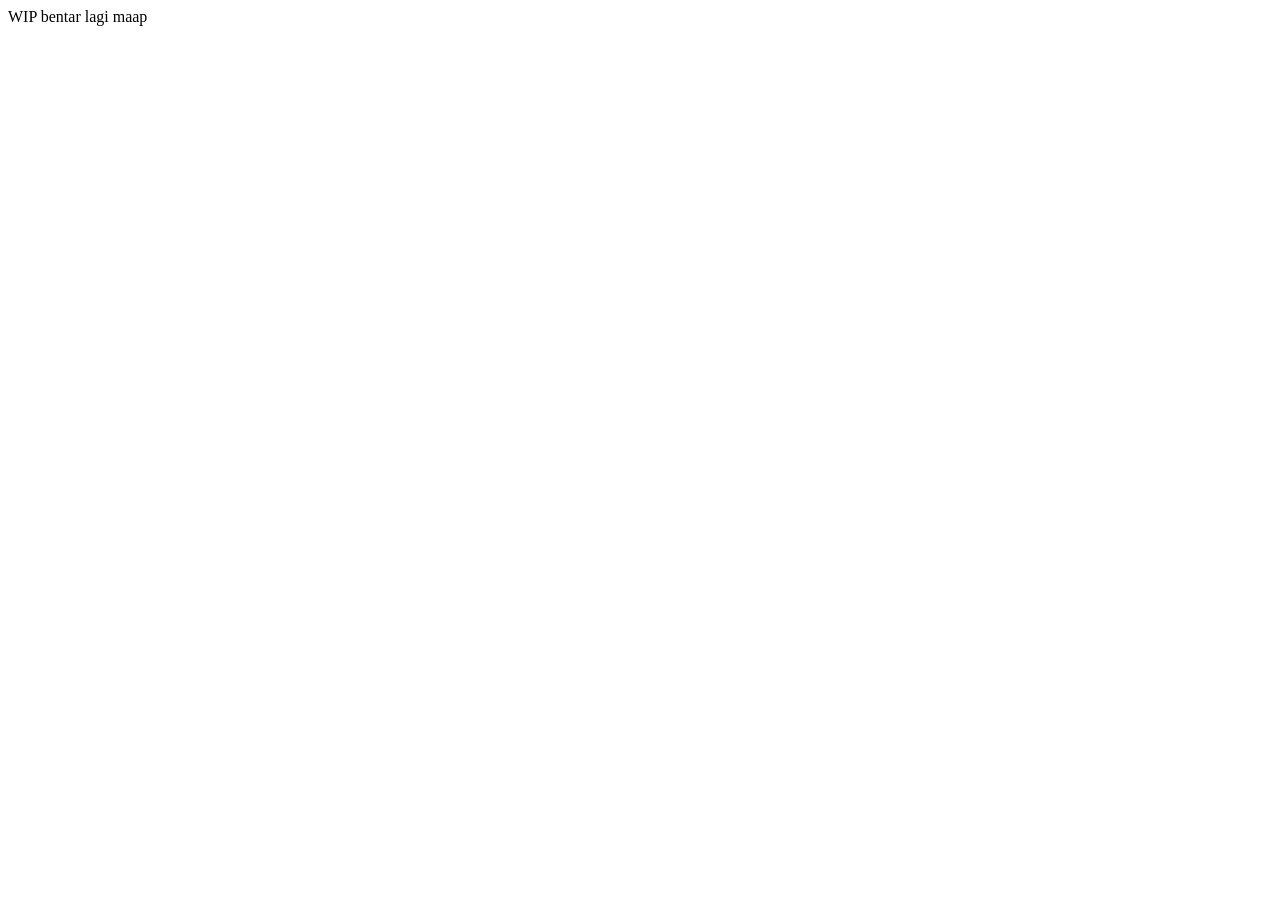
==== index.html @ 9d4cbb8c "Create index.html" ====
<!DOCTYPE html>
<html lang="en">
<head>
    <meta charset="UTF-8">
    <meta name="viewport" content="width=device-width, initial-scale=1.0">
    <title>Cold Case Database</title>
</head>
<body>
    WIP bentar lagi maap
</body>
</html>
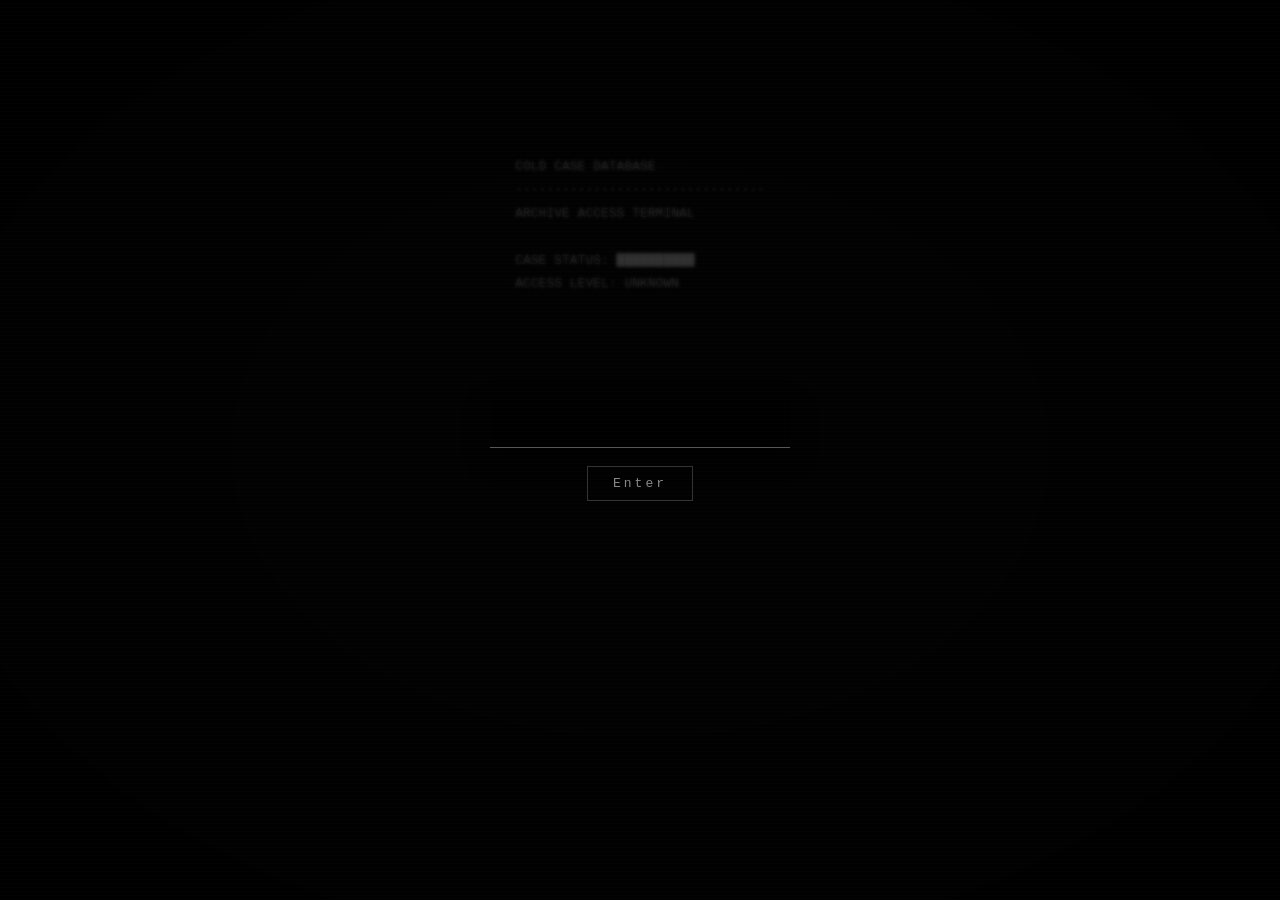
==== commit c0cd6db9: "mcn so cool" ====
--- a/index.html
+++ b/index.html
@@ -1,11 +1,19 @@
-<!DOCTYPE html>
-<html lang="en">
-<head>
-    <meta charset="UTF-8">
-    <meta name="viewport" content="width=device-width, initial-scale=1.0">
-    <title>Cold Case Database</title>
-</head>
-<body>
-    WIP bentar lagi maap
-</body>
-</html>
+<!DOCTYPE html>
+<html lang="en">
+<head>
+    <meta charset="UTF-8">
+    <meta name="viewport" content="width=device-width, initial-scale=1.0">
+    <link rel="stylesheet" href="css/style.css">
+    <link rel="shortcut icon" href="assets/public-cloud-icon.svg" type="image/svg">
+    <title>Cold Case Database</title>
+</head>
+<body>
+    <div id="main">
+        <input type="text" id="code-input">
+        <p id="error" class="error">Incorrect</p>
+        <button type="button" id="submit-button">Enter</button>
+    </div>
+
+    <script src="js/script.js"></script>
+</body>
+</html>
--- a/css/style.css
+++ b/css/style.css
@@ -0,0 +1,514 @@
+* {
+    box-sizing: border-box;
+}
+
+html,
+body {
+    margin: 0;
+    padding: 0;
+    width: 100%;
+    min-height: 100%;
+}
+
+body {
+    background: #020202;
+    color: #aaa;
+    font-family: "Courier New", monospace;
+    overflow: hidden;
+
+    /* subtle old-monitor glow */
+    text-shadow: 0 0 4px rgba(180, 180, 180, 0.25);
+}
+
+body::before {
+    content: "";
+    position: fixed;
+    inset: 0;
+
+    pointer-events: none;
+
+    background:
+        repeating-linear-gradient(
+            0deg,
+            rgba(255, 255, 255, 0.025) 0px,
+            rgba(255, 255, 255, 0.025) 1px,
+            transparent 1px,
+            transparent 4px
+        );
+
+    z-index: 100;
+    opacity: 0.45;
+
+    animation: scanlines 0.12s linear infinite;
+}
+
+body::after {
+    content: "";
+    position: fixed;
+    inset: 0;
+
+    pointer-events: none;
+
+    background:
+        radial-gradient(
+            ellipse at center,
+            transparent 45%,
+            rgba(0, 0, 0, 0.35) 70%,
+            rgba(0, 0, 0, 0.9) 100%
+        );
+
+    z-index: 99;
+}
+
+
+#main {
+    position: relative;
+
+    display: flex;
+    flex-direction: column;
+
+    width: 100%;
+    min-height: 100vh;
+
+    justify-content: center;
+    align-items: center;
+
+    animation: monitorFlicker 8s infinite;
+}
+
+
+#main::before {
+    content:
+        "COLD CASE DATABASE\A"
+        "--------------------------------\A"
+        "ARCHIVE ACCESS TERMINAL\A"
+        "\A"
+        "CASE STATUS: ██████████\A"
+        "ACCESS LEVEL: UNKNOWN";
+
+    white-space: pre;
+
+    position: absolute;
+
+    top: 25%;
+    left: 50%;
+
+    transform: translate(-50%, -50%);
+
+    color: rgba(150, 150, 150, 0.055);
+
+    font-size: 13px;
+    line-height: 1.8;
+
+    pointer-events: none;
+
+    text-align: left;
+}
+
+
+#code-input {
+    position: relative;
+    z-index: 2;
+
+    width: 300px;
+    max-width: 75vw;
+
+    padding: 12px 14px;
+
+    background: rgba(0, 0, 0, 0.8);
+
+    color: #cfcfcf;
+
+    font-size: 20px;
+    font-family: "Courier New", monospace;
+
+    text-align: center;
+    letter-spacing: 5px;
+
+    border: none;
+    border-bottom: 1px solid #555;
+
+    outline: none;
+
+    border-radius: 0;
+
+    caret-color: #aaa;
+
+    box-shadow:
+        0 8px 25px rgba(0, 0, 0, 0.8);
+
+    transition:
+        border-color 0.2s ease,
+        box-shadow 0.2s ease;
+}
+
+#code-input::placeholder {
+    color: #333;
+    letter-spacing: 2px;
+}
+
+#code-input:focus {
+    border-bottom-color: #aaa;
+
+    box-shadow:
+        0 8px 30px rgba(255, 255, 255, 0.04),
+        0 0 15px rgba(255, 255, 255, 0.04);
+}
+
+
+#error {
+    position: relative;
+    z-index: 2;
+
+    color: #777;
+
+    font-size: 13px;
+
+    letter-spacing: 3px;
+
+    margin-top: 15px;
+    margin-bottom: 0;
+
+    text-transform: uppercase;
+
+    animation: errorFlicker 1.8s infinite;
+}
+
+
+#submit-button {
+    position: relative;
+    z-index: 2;
+
+    margin-top: 18px;
+
+    padding: 9px 25px;
+
+    background: transparent;
+
+    color: #888;
+
+    font-family: "Courier New", monospace;
+    font-size: 13px;
+
+    letter-spacing: 3px;
+
+    border: 1px solid #333;
+
+    cursor: pointer;
+
+    transition:
+        color 0.2s ease,
+        border-color 0.2s ease,
+        background-color 0.2s ease;
+}
+
+#submit-button:hover {
+    color: #ddd;
+
+    border-color: #888;
+
+    background-color: rgba(255, 255, 255, 0.03);
+
+    box-shadow:
+        0 0 15px rgba(255, 255, 255, 0.05);
+}
+
+#submit-button:active {
+    transform: translateY(1px);
+}
+
+
+.hidden {
+    display: none;
+}
+
+
+body.unlocked {
+    animation:
+        screenGlitch 0.15s infinite,
+        screenDarken 3.5s forwards;
+}
+
+body.unlocked::before {
+    animation:
+        scanlines 0.05s linear infinite,
+        glitchLines 0.15s infinite;
+}
+
+body.unlocked #main {
+    animation: none;
+}
+
+body.wrong #main {
+    animation: terminalWrong 1.8s ease;
+}
+
+body.wrong #code-input {
+    animation: inputWrong 1.8s ease;
+}
+
+body.wrong #submit-button {
+    animation: buttonWrong 1.8s ease;
+}
+
+body.wrong .error {
+    animation: errorWrong 1.8s steps(2, end);
+}
+
+@keyframes terminalWrong {
+    0%,
+    100% {
+        transform: translate(0, 0);
+    }
+
+    8% {
+        transform: translate(-4px, 1px);
+    }
+
+    12% {
+        transform: translate(5px, -2px);
+    }
+
+    18% {
+        transform: translate(-6px, 2px);
+    }
+
+    25% {
+        transform: translate(4px, -1px);
+    }
+
+    35% {
+        transform: translate(-3px, 1px);
+    }
+
+    45% {
+        transform: translate(2px, 0);
+    }
+
+    60% {
+        transform: translate(-1px, 0);
+    }
+}
+
+@keyframes inputWrong {
+    0%,
+    100% {
+        transform: translateX(0);
+        opacity: 1;
+    }
+
+    15% {
+        transform: translateX(-8px);
+        opacity: 0.5;
+    }
+
+    20% {
+        transform: translateX(8px);
+        opacity: 1;
+    }
+
+    30% {
+        transform: translateX(-5px);
+        opacity: 0.7;
+    }
+
+    40% {
+        transform: translateX(4px);
+        opacity: 1;
+    }
+
+    55% {
+        transform: translateX(-2px);
+    }
+}
+
+@keyframes buttonWrong {
+    0%,
+    100% {
+        transform: translateX(0);
+    }
+
+    20% {
+        transform: translateX(4px);
+    }
+
+    25% {
+        transform: translateX(-4px);
+    }
+
+    30% {
+        transform: translateX(3px);
+    }
+
+    35% {
+        transform: translateX(0);
+    }
+}
+
+@keyframes errorWrong {
+    0% {
+        opacity: 1;
+        letter-spacing: 0;
+    }
+
+    15% {
+        opacity: 0;
+        letter-spacing: 5px;
+    }
+
+    25% {
+        opacity: 1;
+        letter-spacing: 1px;
+    }
+
+    40% {
+        opacity: 0.2;
+    }
+
+    50% {
+        opacity: 1;
+        letter-spacing: 4px;
+    }
+
+    65% {
+        opacity: 0.3;
+    }
+
+    75% {
+        opacity: 1;
+        letter-spacing: 1px;
+    }
+
+    100% {
+        opacity: 1;
+        letter-spacing: 0;
+    }
+}
+
+
+@keyframes scanlines {
+    from {
+        transform: translateY(0);
+    }
+
+    to {
+        transform: translateY(4px);
+    }
+}
+
+@keyframes monitorFlicker {
+    0%,
+    96%,
+    100% {
+        opacity: 1;
+    }
+
+    97% {
+        opacity: 0.85;
+    }
+
+    98% {
+        opacity: 0.95;
+    }
+
+    99% {
+        opacity: 0.7;
+    }
+}
+
+@keyframes errorFlicker {
+    0%,
+    90%,
+    100% {
+        opacity: 1;
+    }
+
+    92% {
+        opacity: 0.2;
+    }
+
+    94% {
+        opacity: 0.8;
+    }
+
+    96% {
+        opacity: 0.3;
+    }
+}
+
+@keyframes screenGlitch {
+    0% {
+        transform: translate(0);
+        filter: none;
+    }
+
+    25% {
+        transform: translate(-2px, 1px);
+        filter: contrast(1.5);
+    }
+
+    50% {
+        transform: translate(2px, -1px);
+        filter: invert(0.1);
+    }
+
+    75% {
+        transform: translate(-1px, 2px);
+        filter: contrast(2);
+    }
+
+    100% {
+        transform: translate(0);
+        filter: none;
+    }
+}
+
+@keyframes screenDarken {
+    0% {
+        filter: none;
+    }
+
+    40% {
+        filter: contrast(1.8) grayscale(1);
+    }
+
+    70% {
+        filter: contrast(2.5) brightness(0.5);
+    }
+
+    100% {
+        filter: brightness(0);
+    }
+}
+
+@keyframes glitchLines {
+    0% {
+        transform: translateY(0);
+    }
+
+    50% {
+        transform: translateY(-3px);
+    }
+
+    100% {
+        transform: translateY(5px);
+    }
+}
+
+
+@media screen and (max-width: 768px) {
+
+    #code-input {
+        width: 250px;
+        font-size: 18px;
+    }
+
+    #main::before {
+        font-size: 10px;
+    }
+
+    #submit-button {
+        font-size: 12px;
+        padding: 8px 20px;
+    }
+}
